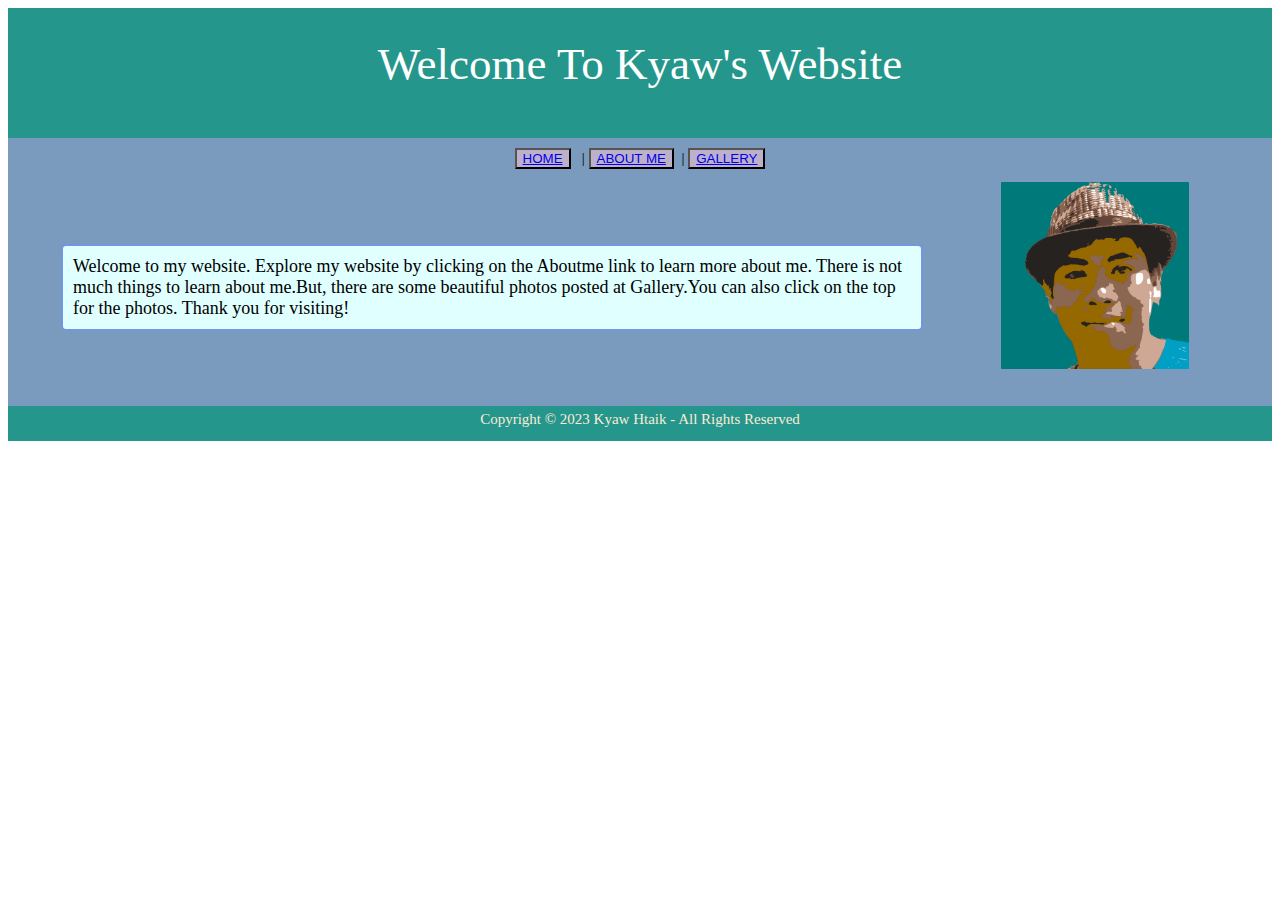
==== index.html @ 41758810 "Add files via upload" ====
<!DOCTYPE html>
<head><title>Index</title>

<link rel="icon" type="image/x-icon" href="images/favicon.ico">    
<link type="text/css" rel="stylesheet" href="styles.css" />

</head>

 <body>

 <div class="background">
    <div class ="h1">Welcome To Kyaw's Website</div>
    <div class="h2">
        <button><a href="home.html">HOME</a></button>&ensp; |
        <button><a href="about.html">ABOUT ME</a></button>&ensp;|
        <button><a href="gallery.html">GALLERY</a></button> </div>
        
        <table>
            <tr>
                <td>
                <p>
                    Welcome to my website. Explore my website by clicking on the Aboutme link to learn more about me.
                    There is not much things to learn about me.But, there are some beautiful photos posted at Gallery.You can also click on the top for the photos. 
                    Thank you for visiting!
                </p>
                </td>       
            <td>
                <img src="images/KyawHtaik_Vector_600.png" style="width:70%;padding-bottom: 20px; "/>
            </td></tr>

           
        </table>
    
    
    <div class ="footer">Copyright © 2023 Kyaw Htaik - All Rights Reserved</div>
</div>

</body>
</html>
---- styles.css ----
.background{background-color:#7A9BBE}

.h1{color:white; background:#25968B; 
    text-align:center;font-size: 45px;
    font-family: 'Times New Roman', Times, serif;
     width:100%;height: 100px; 
     padding-top: 30px;}

.h2{color:black;text-align:center;
    font-family:serif;
    font-size: 15px;
    padding:10px;}

.h3{color:rgb(197, 195, 46);
    text-align:left;font-family:'Brush Script MT', cursive;
    font-size: 50px;
    padding-top: 20px;
    padding-left: 70px;}    

.table {border: 5px solid rgb(202, 95, 95);
        border-collapse: collapse;
        text-align: center;}

.footer{ background:#25968B;
    height: 25px;
    font-family: serif;
    font-size: 15px;
    color:antiquewhite;
    text-align: center;
    padding:5px;
    margin-top: 10px;
}


    
.audio{text-align: center;
        margin-bottom: 50px;}   

p{font-family:URW Chancery L, cursive;
    border-style:solid; 
    border-width: 2px;
    border-radius: 5px;
    border-color: #7396E0; 
    width: 85%; 
    margin-left: 50px;
    font-size: large;
    position: relative;
    word-wrap: break-word;
    background-color:lightcyan;
    padding: 10px;}

.p1{font-family:URW Chancery L, cursive;
    border-style:solid; 
    border-width: 2px;
    border-radius: 5px;
    border-color: #4c6baf;
    width: 450px;
    margin-left: auto;
    margin-right: auto;
    margin-bottom: 30px;
    margin-top: 45px;
    text-align: center;
    font-size: large;;
    background-color:lightcyan;}   

 

.email {text-align:center;
        font-family:serif;
        font-size: 15px;
        text-decoration: none;
        text-align: left;
        margin-bottom: 50px;
        margin-top: 20px;
        padding-left:80px;
    
    }    

.h4{color:rgb(10, 92, 78);
        text-align:left;font-family:Apple Chancery, cursive;
        font-size: 45px;
        padding-top: 20px;
        padding-left: 20px;}    

button{background-color:#bdb1c9;
        text-decoration: noon;}
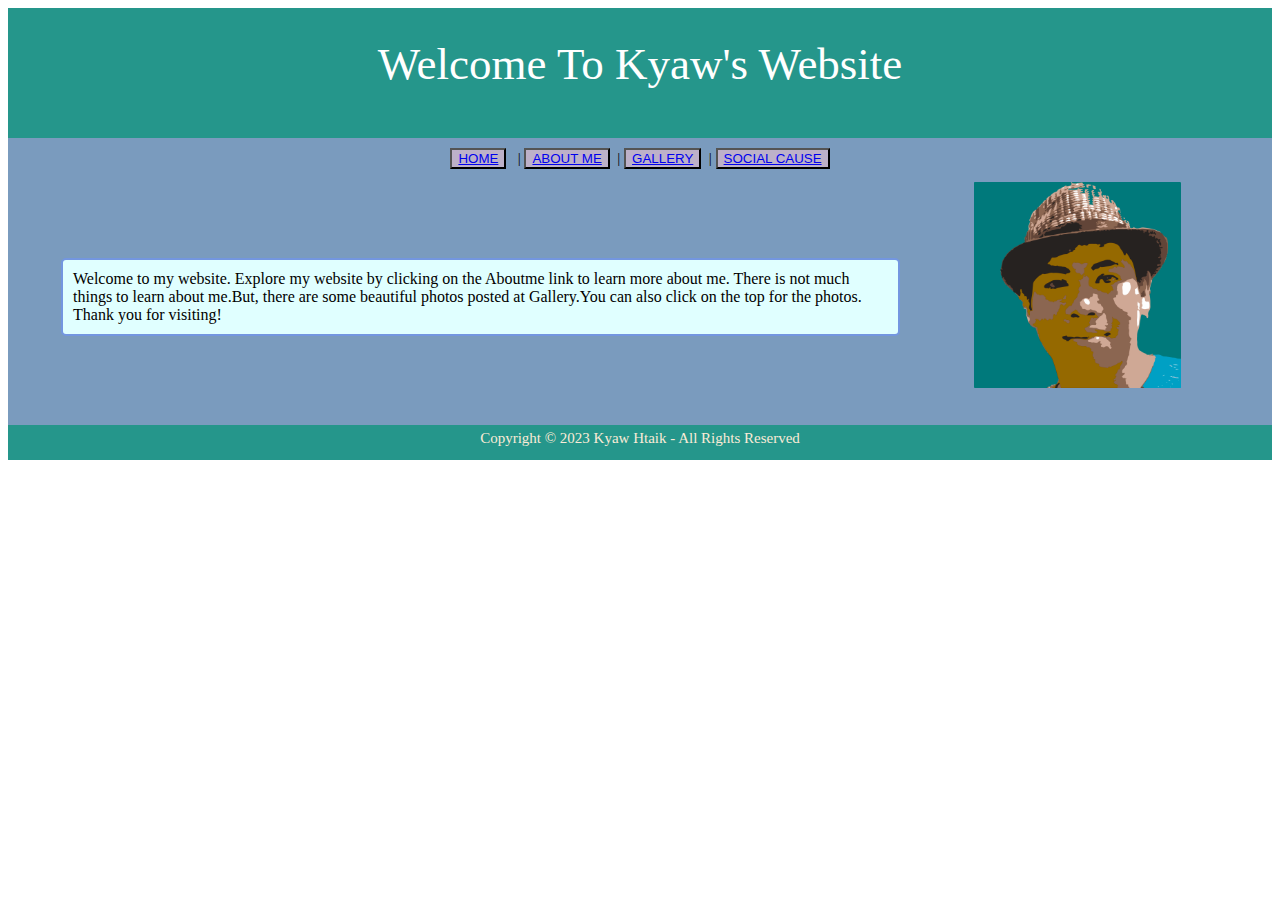
==== commit f3053f5c: "Add files via upload" ====
--- a/index.html
+++ b/index.html
@@ -1,5 +1,5 @@
 <!DOCTYPE html>
-<head><title>Index</title>
+<head><title>Home</title>
 
 <link rel="icon" type="image/x-icon" href="images/favicon.ico">    
 <link type="text/css" rel="stylesheet" href="styles.css" />
@@ -11,9 +11,10 @@
  <div class="background">
     <div class ="h1">Welcome To Kyaw's Website</div>
     <div class="h2">
-        <button><a href="home.html">HOME</a></button>&ensp; |
+        <button><a href="index.html">HOME</a></button>&ensp; |
         <button><a href="about.html">ABOUT ME</a></button>&ensp;|
-        <button><a href="gallery.html">GALLERY</a></button> </div>
+        <button><a href="gallery.html">GALLERY</a></button>&ensp;|
+        <button><a href="socialCause.html">SOCIAL CAUSE</a></button></div>
         
         <table>
             <tr>
--- a/styles.css
+++ b/styles.css
@@ -43,7 +43,7 @@
     border-color: #7396E0; 
     width: 85%; 
     margin-left: 50px;
-    font-size: large;
+    font-size: medium;
     position: relative;
     word-wrap: break-word;
     background-color:lightcyan;
@@ -82,6 +82,12 @@
         padding-top: 20px;
         padding-left: 20px;}    
 
+.h5{color:rgb(177, 211, 77);
+            text-align:center;font-family:Impact, fantasy;
+            font-size: 20px;
+            padding-top: 20px;
+            padding-left: 20px;} 
+
 button{background-color:#bdb1c9;
         text-decoration: noon;}
 
